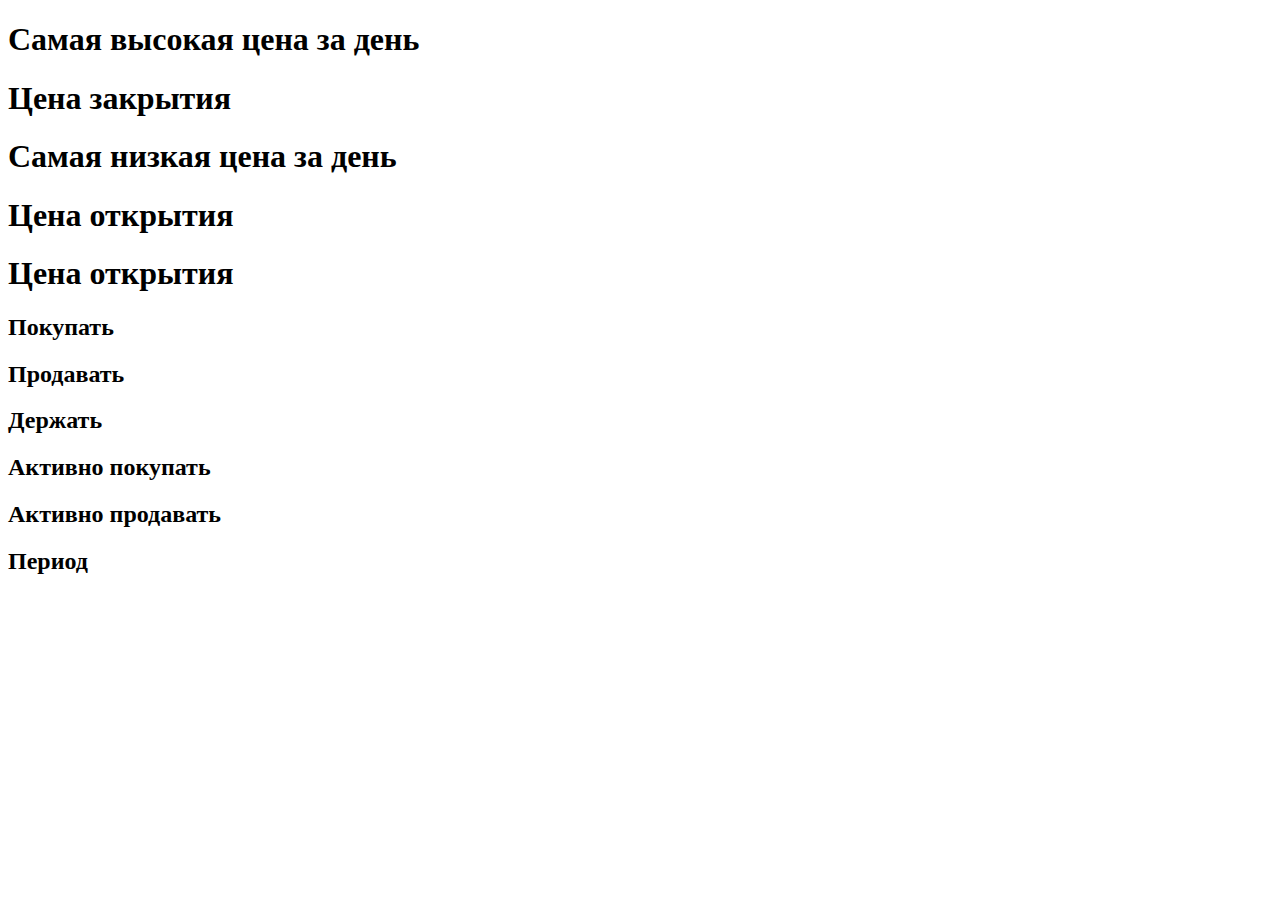
==== WebService/src/main/resources/templates/stock/aboutStock.html @ 435c0f5f "теперь пангнинацией получают stockDto, а не stockPrice, добавлена html страница с информацией об акц" ====
<!DOCTYPE html>
<html lang="en" xmlns:th="http://www.thymeleaf.org">
<head>
    <meta charset="UTF-8">
    <title>Title</title>
</head>
<body>
<h1 th:text="${stockPrice.getTicker()}"></h1>
<h1>Самая высокая цена за день</h1>
<h1 th:text="${stockPrice.getH()()}"></h1>
<h1>Цена закрытия</h1>
<h1 th:text="${stockPrice.getC()()}"></h1>
<h1>Самая низкая цена за день</h1>
<h1 th:text="${stockPrice.getL()()}"></h1>
<h1>Цена открытия</h1>
<h1 th:text="${stockPrice.getO()()}"></h1>
<h1>Цена открытия</h1>
<h1 th:text="${stockPrice.getPc()()}"></h1>

<div th:each="stockRecommendation : ${stockRecommendationList}">
    <h2>Покупать</h2>
    <h2 th:text="${stockRecommendation.getBuy()}"></h2>
    <h2>Продавать</h2>
    <h2 th:text="${stockRecommendation.getSell()}"></h2>
    <h2>Держать</h2>
    <h2 th:text="${stockRecommendation.getHold()}"></h2>
    <h2>Активно покупать</h2>
    <h2 th:text="${stockRecommendation.getStrongBuy()}"></h2>
    <h2>Активно продавать</h2>
    <h2 th:text="${stockRecommendation.getStrongSell()}"></h2>
    <h2>Период</h2>
    <h2 th:text="${stockRecommendation.getPeriod()}"></h2>
</div>
</body>
</html>
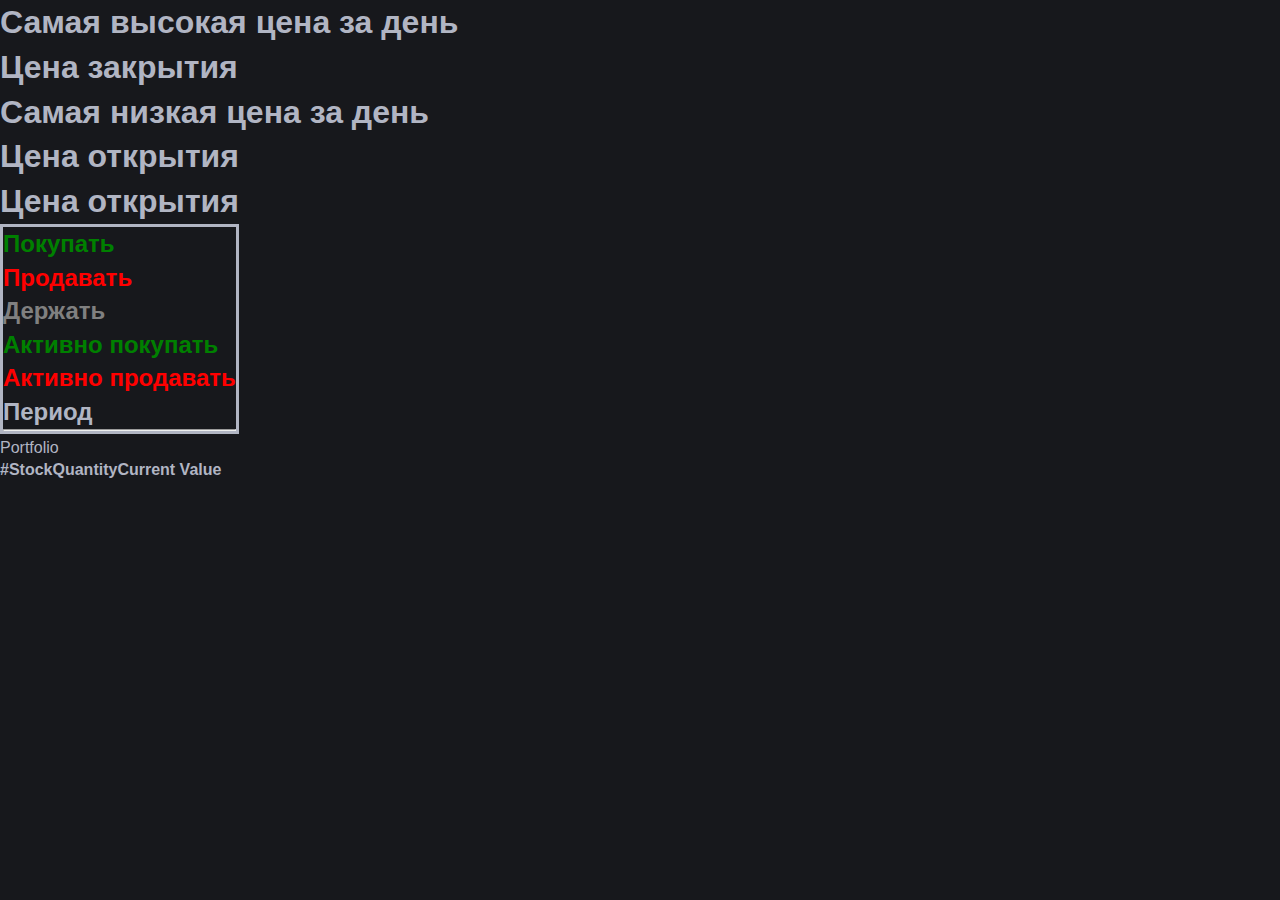
==== commit 31d7e23a: "изменение веба, теперь в пангинации выдаёт не StockDto, а StockPrice" ====
--- a/WebService/src/main/resources/templates/stock/aboutStock.html
+++ b/WebService/src/main/resources/templates/stock/aboutStock.html
@@ -2,34 +2,197 @@
 <html lang="en" xmlns:th="http://www.thymeleaf.org">
 <head>
     <meta charset="UTF-8">
-    <title>Title</title>
+    <title>Информация об Ации</title>
+    <link rel="stylesheet" type="text/css" href="../../static/css/style.css" th:href="@{/css/style.css}">
+    <link rel="stylesheet" type="text/css" href="../../static/css/stock.css" th:href="@{/css/stock.css}">
 </head>
 <body>
-<h1 th:text="${stockPrice.getTicker()}"></h1>
-<h1>Самая высокая цена за день</h1>
-<h1 th:text="${stockPrice.getH()()}"></h1>
-<h1>Цена закрытия</h1>
-<h1 th:text="${stockPrice.getC()()}"></h1>
-<h1>Самая низкая цена за день</h1>
-<h1 th:text="${stockPrice.getL()()}"></h1>
-<h1>Цена открытия</h1>
-<h1 th:text="${stockPrice.getO()()}"></h1>
-<h1>Цена открытия</h1>
-<h1 th:text="${stockPrice.getPc()()}"></h1>
+<div class="stock-price-info" th:each="price : ${stockPrice}">
+    <h1 th:text="${price.getTicker().toString()}"></h1>
+    <h1>Самая высокая цена за день</h1>
+    <h1 th:text="${price.getH().toString()}"></h1>
+    <h1>Цена закрытия</h1>
+    <h1 th:text="${price.getC().toString()}"></h1>
+    <h1>Самая низкая цена за день</h1>
+    <h1 th:text="${price.getL().toString()}"></h1>
+    <h1>Цена открытия</h1>
+    <h1 th:text="${price.getO().toString()}"></h1>
+    <h1>Цена открытия</h1>
+    <h1 th:text="${price.getPc().toString()}"></h1>
+</div>
 
-<div th:each="stockRecommendation : ${stockRecommendationList}">
-    <h2>Покупать</h2>
+<div class="stock-recommendation" th:each="stockRecommendation : ${stockRecommendationList}">
+    <h2 class="buy">Покупать</h2>
     <h2 th:text="${stockRecommendation.getBuy()}"></h2>
-    <h2>Продавать</h2>
+    <h2 class="sell">Продавать</h2>
     <h2 th:text="${stockRecommendation.getSell()}"></h2>
-    <h2>Держать</h2>
+    <h2 class="hold">Держать</h2>
     <h2 th:text="${stockRecommendation.getHold()}"></h2>
-    <h2>Активно покупать</h2>
+    <h2 class="buy">Активно покупать</h2>
     <h2 th:text="${stockRecommendation.getStrongBuy()}"></h2>
-    <h2>Активно продавать</h2>
+    <h2 class="sell">Активно продавать</h2>
     <h2 th:text="${stockRecommendation.getStrongSell()}"></h2>
     <h2>Период</h2>
+    <hr style="color: white">
     <h2 th:text="${stockRecommendation.getPeriod()}"></h2>
 </div>
+
+<div>
+    <div class="row mt-3">
+
+        <div class="col-sm-9">
+
+            <div class="card w-100">
+                <div class="card-header">
+                    Portfolio
+                </div>
+                <div class="card-body">
+
+                    <table class="table" id="customer-portfolio">
+                        <thead>
+                        <tr>
+                            <th scope="col">#</th>
+                            <th scope="col">Stock</th>
+                            <th scope="col">Quantity</th>
+                            <th scope="col">Current Value</th>
+                        </tr>
+                        </thead>
+                        <tbody>
+
+                        </tbody>
+                    </table>
+
+                </div>
+            </div>
+
+        </div>
+        <div id="alerts" class="mt-3">
+
+        </div>
+
+
+    </div>
+
+</div>
+
+<script>
+    // get customer id
+    const params = new URLSearchParams(window.location.search);
+    const customerId = params.get('customer');
+    let stockPrices = {};
+    let customerPortfolioValue = {};
+    console.log(customerId);
+
+    // elements
+    const customerProfileNameElement = document.getElementById('customer-profile-name');
+    const customerPortfolioValueElement = document.getElementById('customer-portfolio-value');
+    const customerAvailableBalanceElement = document.getElementById('customer-available-balance');
+    const customerPortfolioContainer = document.getElementById('customer-portfolio').querySelector('tbody');
+    const alerts = document.getElementById('alerts');
+
+    // get price updates
+    const stockPriceUpdates = () => {
+        var source = new EventSource("/api/stocks");
+        source.onmessage = (evt) => {
+            let event = JSON.parse(evt.data);
+            let element = document.getElementById(event.ticker);
+            element.innerText = `$${event.c}`;
+            stockPrices[event.ticker] = event.c;
+            let customerQuantity = document.getElementById(`customer-quantity-${event.ticker}`);
+            if(customerQuantity){
+                let q = parseInt(customerQuantity.innerText);
+                let price = q * event.c;
+                document.getElementById(`customer-value-${event.ticker}`).innerText = `$${c}`;
+                customerPortfolioValue[event.ticker] = price;
+                updateCustomerPortfolioDisplayValue();
+            }
+        };
+    };
+
+    // get customer information & portfolio
+    const fetchCustomerInformation = async () => {
+        const response = await fetch(`/customers/${customerId}`);
+        const customer = await response.json();
+        customerProfileNameElement.innerText = customer.name;
+        customerAvailableBalanceElement.innerText = `$${customer.balance}`;
+        while(customerPortfolioContainer.firstChild){
+            customerPortfolioContainer.removeChild(customerPortfolioContainer.firstChild);
+        }
+        customer.holdings.map((holding, index) => getPortfolioRow(holding, index)).forEach((holding) => customerPortfolioContainer.append(holding));
+        customer.holdings.forEach(holding => customerPortfolioValue[holding.ticker] = (holding.quantity * getStockPriceFromCache(holding.ticker)));
+        customerPortfolioValue['BALANCE'] = customer.balance;
+        console.log(customerPortfolioValue);
+        updateCustomerPortfolioDisplayValue();
+    }
+
+    const updateCustomerPortfolioDisplayValue = () => {
+        const sum = Object.values(customerPortfolioValue).reduce((acc, val) => acc + val, 0);
+        if(sum >= 10000){
+            customerPortfolioValueElement.innerHTML = `<p class="text-success">$${sum}</p>`;
+        }else{
+            customerPortfolioValueElement.innerHTML = `<p class="text-danger">$${sum}</p>`;
+        }
+    };
+
+    const getPortfolioRow = (holding, index) => {
+        const tr = document.createElement('tr');
+        tr.innerHTML = `
+                            <th scope="row">${index + 1}</th>
+                            <td>${holding.ticker}</td>
+                            <td id="customer-quantity-${holding.ticker}">${holding.quantity}</td>
+                            <td id="customer-value-${holding.ticker}">$${holding.quantity * getStockPriceFromCache(holding.ticker) }</td>
+            `;
+        return tr;
+    }
+
+    const getStockPriceFromCache = (ticker) => {
+        return stockPrices[ticker] ? stockPrices[ticker] : 0;
+    }
+
+    const trade = async (ticker, action) => {
+        const response = await fetch(`/customers/${customerId}/trade`, {
+            method : "POST",
+            headers: {
+                'Accept': 'application/json',
+                'Content-Type': 'application/json'
+            },
+            body: JSON.stringify({
+                ticker,
+                action,
+                quantity: 1
+            })
+        });
+        const data = await response.json();
+        if(response.ok){
+            // we might need updated customer balance & portfolio
+            fetchCustomerInformation();
+        }else{
+            showAlert(data.detail, 'danger');
+        }
+
+    };
+
+    const showAlert = (msg, level) => {
+        const div = document.createElement('div');
+        div.innerHTML = `
+                <div class="alert alert-${level} alert-dismissible" role="alert">
+                    ${msg}
+                </div>
+            `;
+        alerts.append(div);
+        setTimeout(() => {
+            div.remove();
+        }, 3000);
+    };
+
+    // trigger these functions on page load
+    document.addEventListener("DOMContentLoaded", () => {
+        stockPriceUpdates();
+        fetchCustomerInformation();
+    });
+
+
+
+</script>
 </body>
 </html>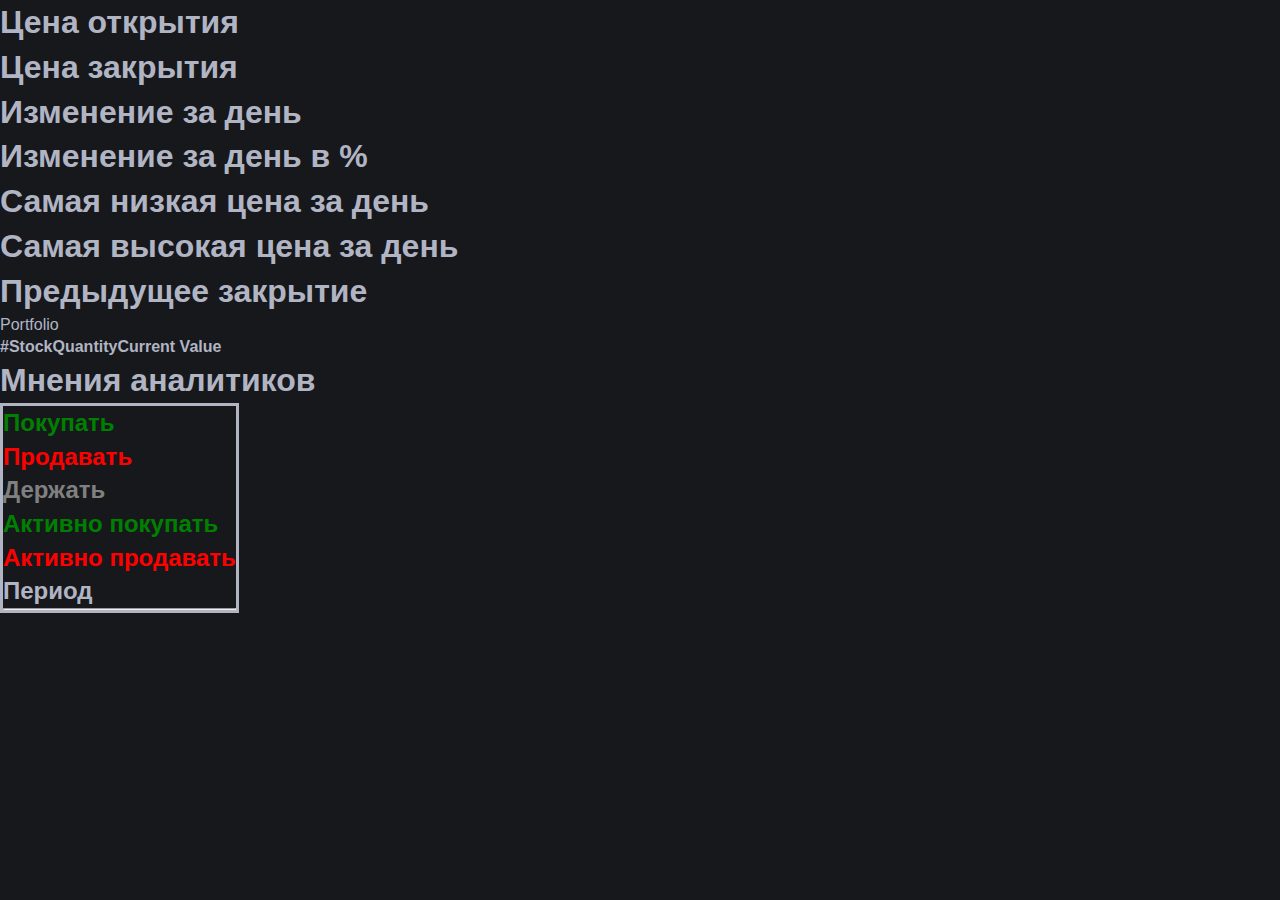
==== commit 8d03d222: "добавлена возможность в режиме sse получать информацию о акции на её странице, добавлена страница дл" ====
--- a/WebService/src/main/resources/templates/stock/aboutStock.html
+++ b/WebService/src/main/resources/templates/stock/aboutStock.html
@@ -7,37 +7,38 @@
     <link rel="stylesheet" type="text/css" href="../../static/css/stock.css" th:href="@{/css/stock.css}">
 </head>
 <body>
-<div class="stock-price-info" th:each="price : ${stockPrice}">
-    <h1 th:text="${price.getTicker().toString()}"></h1>
-    <h1>Самая высокая цена за день</h1>
-    <h1 th:text="${price.getH().toString()}"></h1>
-    <h1>Цена закрытия</h1>
-    <h1 th:text="${price.getC().toString()}"></h1>
-    <h1>Самая низкая цена за день</h1>
-    <h1 th:text="${price.getL().toString()}"></h1>
-    <h1>Цена открытия</h1>
-    <h1 th:text="${price.getO().toString()}"></h1>
-    <h1>Цена открытия</h1>
-    <h1 th:text="${price.getPc().toString()}"></h1>
-</div>
 
-<div class="stock-recommendation" th:each="stockRecommendation : ${stockRecommendationList}">
-    <h2 class="buy">Покупать</h2>
-    <h2 th:text="${stockRecommendation.getBuy()}"></h2>
-    <h2 class="sell">Продавать</h2>
-    <h2 th:text="${stockRecommendation.getSell()}"></h2>
-    <h2 class="hold">Держать</h2>
-    <h2 th:text="${stockRecommendation.getHold()}"></h2>
-    <h2 class="buy">Активно покупать</h2>
-    <h2 th:text="${stockRecommendation.getStrongBuy()}"></h2>
-    <h2 class="sell">Активно продавать</h2>
-    <h2 th:text="${stockRecommendation.getStrongSell()}"></h2>
-    <h2>Период</h2>
-    <hr style="color: white">
-    <h2 th:text="${stockRecommendation.getPeriod()}"></h2>
-</div>
+<div class="container-lg">
+    <div class="stock-price-info" th:each="price : ${stockPrice}">
+        <div class="row mt-3">
+            <div class="col-sm-3">
+                <div class="card">
+                    <div class="card-header text-center">
+                        <strong th:text="${price.getTicker()}"></strong>
+                    </div>
+                    <div class="card-body">
+                        <h1 class="card-title text-center" th:id="${price.getTicker()}"></h1>
+                        <h1>Цена открытия</h1>
+                        <h1 th:text="${price.getO()}"></h1>
+                        <h1>Цена закрытия</h1>
+                        <h1 th:text="${price.getC()}"></h1>
+                        <h1>Изменение за день</h1>
+                        <h1 th:text="${price.getD()}"></h1>
+                        <h1>Изменение за день в %</h1>
+                        <h1 th:text="${price.getDp()}"></h1>
+                        <h1>Самая низкая цена за день</h1>
+                        <h1 th:text="${price.getL()}"></h1>
+                        <h1>Самая высокая цена за день</h1>
+                        <h1 th:text="${price.getH()}"></h1>
+                        <h1>Предыдущее закрытие</h1>
+                        <h1 th:text="${price.getPc()}"></h1>
+                    </div>
+                </div>
+            </div>
+        </div>
+    </div>
+    </div>
 
-<div>
     <div class="row mt-3">
 
         <div class="col-sm-9">
@@ -72,23 +73,29 @@
 
 
     </div>
+<div>
 
 </div>
 
+<h1>Мнения аналитиков</h1>
+<div th:if="${stockRecommendationList}" class="stock-recommendation" th:each="stockRecommendation : ${stockRecommendationList}">
+    <h2 class="buy">Покупать</h2>
+    <h2 th:text="${stockRecommendation.getBuy()}"></h2>
+    <h2 class="sell">Продавать</h2>
+    <h2 th:text="${stockRecommendation.getSell()}"></h2>
+    <h2 class="hold">Держать</h2>
+    <h2 th:text="${stockRecommendation.getHold()}"></h2>
+    <h2 class="buy">Активно покупать</h2>
+    <h2 th:text="${stockRecommendation.getStrongBuy()}"></h2>
+    <h2 class="sell">Активно продавать</h2>
+    <h2 th:text="${stockRecommendation.getStrongSell()}"></h2>
+    <h2>Период</h2>
+    <hr style="color: white">
+    <h2 th:text="${stockRecommendation.getPeriod()}"></h2>
+</div>
 <script>
-    // get customer id
-    const params = new URLSearchParams(window.location.search);
-    const customerId = params.get('customer');
-    let stockPrices = {};
-    let customerPortfolioValue = {};
-    console.log(customerId);
-
     // elements
-    const customerProfileNameElement = document.getElementById('customer-profile-name');
     const customerPortfolioValueElement = document.getElementById('customer-portfolio-value');
-    const customerAvailableBalanceElement = document.getElementById('customer-available-balance');
-    const customerPortfolioContainer = document.getElementById('customer-portfolio').querySelector('tbody');
-    const alerts = document.getElementById('alerts');
 
     // get price updates
     const stockPriceUpdates = () => {
@@ -109,21 +116,6 @@
         };
     };
 
-    // get customer information & portfolio
-    const fetchCustomerInformation = async () => {
-        const response = await fetch(`/customers/${customerId}`);
-        const customer = await response.json();
-        customerProfileNameElement.innerText = customer.name;
-        customerAvailableBalanceElement.innerText = `$${customer.balance}`;
-        while(customerPortfolioContainer.firstChild){
-            customerPortfolioContainer.removeChild(customerPortfolioContainer.firstChild);
-        }
-        customer.holdings.map((holding, index) => getPortfolioRow(holding, index)).forEach((holding) => customerPortfolioContainer.append(holding));
-        customer.holdings.forEach(holding => customerPortfolioValue[holding.ticker] = (holding.quantity * getStockPriceFromCache(holding.ticker)));
-        customerPortfolioValue['BALANCE'] = customer.balance;
-        console.log(customerPortfolioValue);
-        updateCustomerPortfolioDisplayValue();
-    }
 
     const updateCustomerPortfolioDisplayValue = () => {
         const sum = Object.values(customerPortfolioValue).reduce((acc, val) => acc + val, 0);
@@ -134,55 +126,42 @@
         }
     };
 
-    const getPortfolioRow = (holding, index) => {
-        const tr = document.createElement('tr');
-        tr.innerHTML = `
-                            <th scope="row">${index + 1}</th>
-                            <td>${holding.ticker}</td>
-                            <td id="customer-quantity-${holding.ticker}">${holding.quantity}</td>
-                            <td id="customer-value-${holding.ticker}">$${holding.quantity * getStockPriceFromCache(holding.ticker) }</td>
-            `;
-        return tr;
-    }
+    // trigger these functions on page load
+    document.addEventListener("DOMContentLoaded", () => {
+        stockPriceUpdates();
+        fetchCustomerInformation();
+    });
+</script><script>
+    // elements
+    const customerPortfolioValueElement = document.getElementById('customer-portfolio-value');
 
-    const getStockPriceFromCache = (ticker) => {
-        return stockPrices[ticker] ? stockPrices[ticker] : 0;
-    }
-
-    const trade = async (ticker, action) => {
-        const response = await fetch(`/customers/${customerId}/trade`, {
-            method : "POST",
-            headers: {
-                'Accept': 'application/json',
-                'Content-Type': 'application/json'
-            },
-            body: JSON.stringify({
-                ticker,
-                action,
-                quantity: 1
-            })
-        });
-        const data = await response.json();
-        if(response.ok){
-            // we might need updated customer balance & portfolio
-            fetchCustomerInformation();
-        }else{
-            showAlert(data.detail, 'danger');
-        }
-
+    // get price updates
+    const stockPriceUpdates = () => {
+        var source = new EventSource("/api/stocks");
+        source.onmessage = (evt) => {
+            let event = JSON.parse(evt.data);
+            let element = document.getElementById(event.ticker);
+            element.innerText = `$${event.c}`;
+            stockPrices[event.ticker] = event.c;
+            let customerQuantity = document.getElementById(`customer-quantity-${event.ticker}`);
+            if(customerQuantity){
+                let q = parseInt(customerQuantity.innerText);
+                let price = q * event.c;
+                document.getElementById(`customer-value-${event.ticker}`).innerText = `$${c}`;
+                customerPortfolioValue[event.ticker] = price;
+                updateCustomerPortfolioDisplayValue();
+            }
+        };
     };
 
-    const showAlert = (msg, level) => {
-        const div = document.createElement('div');
-        div.innerHTML = `
-                <div class="alert alert-${level} alert-dismissible" role="alert">
-                    ${msg}
-                </div>
-            `;
-        alerts.append(div);
-        setTimeout(() => {
-            div.remove();
-        }, 3000);
+
+    const updateCustomerPortfolioDisplayValue = () => {
+        const sum = Object.values(customerPortfolioValue).reduce((acc, val) => acc + val, 0);
+        if(sum >= 10000){
+            customerPortfolioValueElement.innerHTML = `<p class="text-success">$${sum}</p>`;
+        }else{
+            customerPortfolioValueElement.innerHTML = `<p class="text-danger">$${sum}</p>`;
+        }
     };
 
     // trigger these functions on page load
@@ -190,9 +169,6 @@
         stockPriceUpdates();
         fetchCustomerInformation();
     });
-
-
-
 </script>
 </body>
 </html>